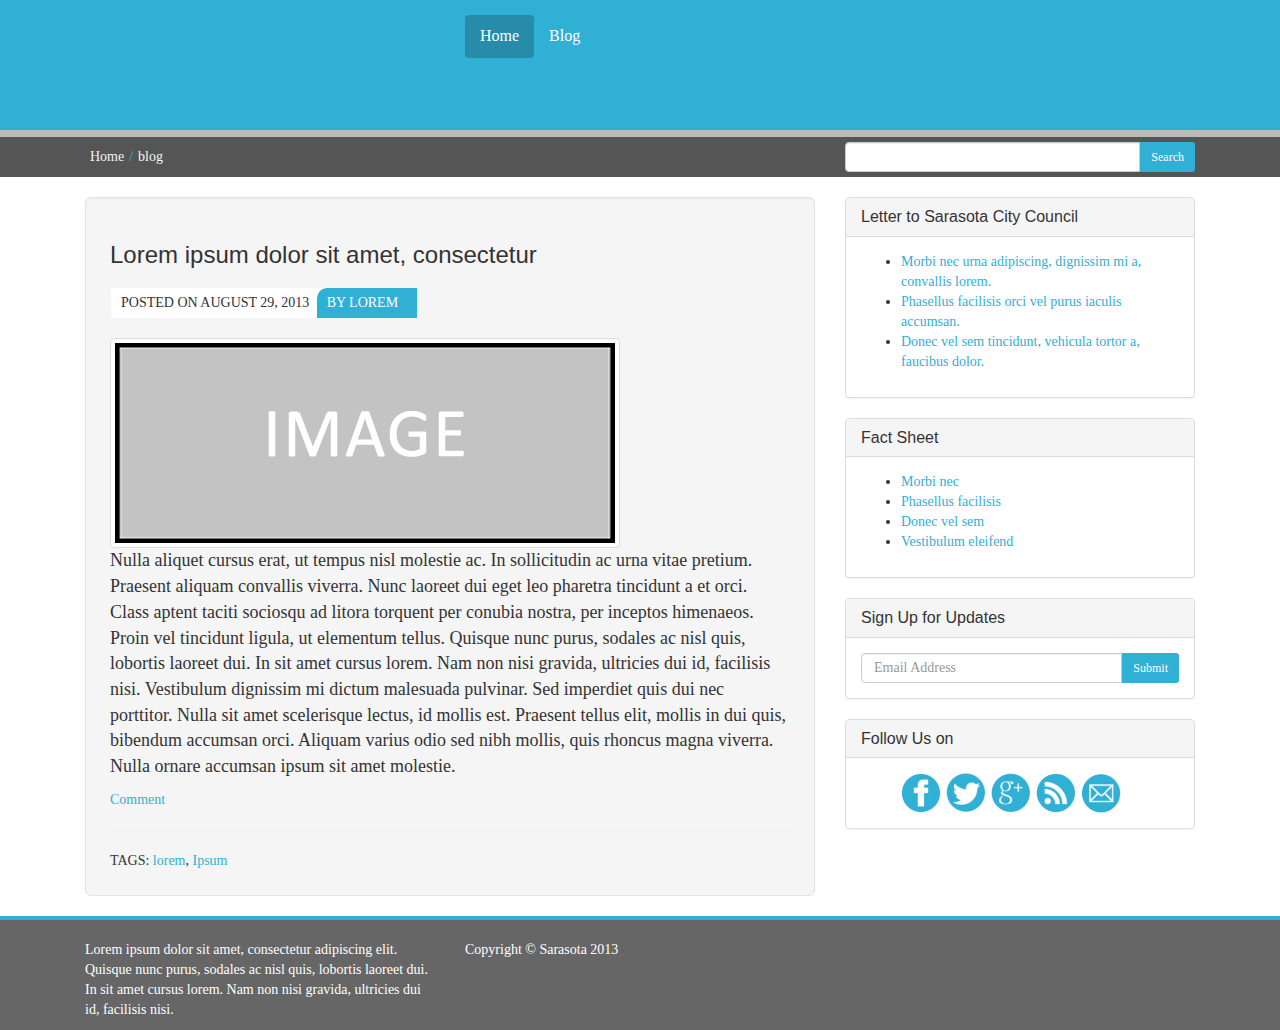
==== public_html/lorem.html @ 654fed7d "Added new files to the repo" ====
<!--
To change this template, choose Tools | Templates
and open the template in the editor.
-->
<!DOCTYPE html>
<html>
    <head>
        <title>Sarasota</title>
        <link href="bootstrap/css/bootstrap.css" rel="stylesheet" type="text/css">
        <link href="css/sarasota.css" rel="stylesheet" type="text/css">
        <meta http-equiv="Content-Type" content="text/html; charset=UTF-8">
    </head>
    <body>
        <div id="wrap">
            <header id="header" class="row">
                <div class="container">
                    <div id="logo" class="col-md-4">
                        <h1><a href="index.html">Lorem ipsum</a></h1>
                    </div>
                    <nav class="col-md-8">
                        <a href="#" class="showMenu"><span class="glyphicon glyphicon-th-list"></span></a>
                        <ul id="navlist" class="nav">
                            <li class="active"><a href="index.html">Home</a></li>
                            <li><a href="blog.html">Blog</a>
                                <ul>
                                   <li><a href="#">Lorem</a></li>
                                </ul>
                            </li>
                            </li>
                        </ul>
                    </nav>
                </div>
            </header>
            <div id="search-container" class="row">
                <div class="container">
                    <div id="breadrumbs" class="col-md-8">
                        <ul><li><a href="index.html">Home</a></li><li class="breadcrumb-divider">/</li><li><a href="blog.html">blog</a></li></ul>
                    </div>
                    <div id="searchform" class="col-md-4">
                        <form>
                            <div class="input-group">
                                <input type="text" class="form-control">
                                <span class="input-group-btn">
                                    <button class="btn btn-sm" type="button">Search</button>
                                </span>
                            </div>
                        </form></div>
                </div>
            </div>
                <section id="main-section" class="row">
                     <div class="container">
                        <article id="content" class="col-md-8">
                            <div class="well well-lg">
                                <h3>Lorem ipsum dolor sit amet, consectetur</h3>
                                <div class="meta row">
                                    <div class="col-md-8">POSTED ON AUGUST 29, 2013</div>
                                    <div class="col-md-4">BY LOREM</div>
                                </div>
                                <img src="images/image_large.fw.png" class="img-thumbnail img-responsive"/>
                                <p class="article-content">Nulla aliquet cursus erat, ut tempus nisl molestie ac. In sollicitudin ac urna vitae pretium. Praesent aliquam convallis viverra. Nunc laoreet dui eget leo pharetra tincidunt a et orci. Class aptent taciti sociosqu ad litora torquent per conubia nostra, per inceptos himenaeos. Proin vel tincidunt ligula, ut elementum tellus. Quisque nunc purus, sodales ac nisl quis, lobortis laoreet dui. In sit amet cursus lorem. Nam non nisi gravida, ultricies dui id, facilisis nisi. Vestibulum dignissim mi dictum malesuada pulvinar. Sed imperdiet quis dui nec porttitor. Nulla sit amet scelerisque lectus, id mollis est. Praesent tellus elit, mollis in dui quis, bibendum accumsan orci. Aliquam varius odio sed nibh mollis, quis rhoncus magna viverra. Nulla ornare accumsan ipsum sit amet molestie. </p>
                                <p><a href="#">Comment</a></p>
                                <hr/>
                                TAGS: <a href="#">lorem</a>, <a href="#">Ipsum</a>
                            </div>
                        </article>
                        <aside id="sidebar" class="col-md-4">
                            <div class="panel panel-default">
                                <div class="panel-heading">
                                     <h3 class="panel-title">Letter to Sarasota City Council</h3>
                                </div>
                                <div class="panel-body">
                                    <ul>
                                        <li><a href="#">Morbi nec urna adipiscing, dignissim mi a, convallis lorem.</a></li>
                                        <li><a href="#">Phasellus facilisis orci vel purus iaculis accumsan.</a></li>
                                        <li><a href="#">Donec vel sem tincidunt, vehicula tortor a, faucibus dolor.</a></li>
                                    </ul>
                                </div>
                            </div>
                            <div class="panel panel-default">
                                <div class="panel-heading">
                                     <h3 class="panel-title">Fact Sheet</h3>
                                </div>
                                <div class="panel-body">
                                      <ul>
                                        <li><a href="#">Morbi nec </a></li>
                                        <li><a href="#">Phasellus facilisis</a></li>
                                        <li><a href="#">Donec vel sem</a></li>
                                        <li><a href="#">Vestibulum eleifend</a></li>
                                    </ul> 
                                </div>
                            </div>
                            <div class="panel panel-default">
                                <div class="panel-heading">
                                     <h3 class="panel-title">Sign Up for Updates</h3>
                                </div>
                                <div class="panel-body">
                                   <form>
                                       <div class="input-group">
                                           <input type="text" class="form-control" placeholder="Email Address">
                                        <span class="input-group-btn">
                                            <button class="btn btn-sm" type="button">Submit</button>
                                        </span>
                                      </div>
                                   </form>
                                </div>
                            </div>
                            <div class="panel panel-default">
                                <div class="panel-heading">
                                     <h3 class="panel-title">Follow Us on</h3>
                                </div>
                                <div class="panel-body">
                                    <ul class="social-network">
                                        <li><a href="#"><img src="images/facebook2.png" /></a></li>
                                        <li><a href="#"><img src="images/twitter2.png" /></a></li>
                                        <li><a href="#"><img src="images/googleplus.png" /></a></li>
                                        <li><a href="#"><img src="images/rssfeed.png" /></a></li>
                                        <li><a href="#"><img src="images/mail.png" /></a></li>
                                    </ul> 
                                </div>
                            </div>
                        </aside>
                     </div>
                </section>
                <footer id="footer" class="row">
                    <div class="container">
                        <div class="col-md-4">
                          <p class="partnership_lang">Lorem ipsum dolor sit amet, consectetur adipiscing elit. Quisque nunc purus, sodales ac nisl quis, lobortis laoreet dui. In sit amet cursus lorem. Nam non nisi gravida, ultricies dui id, facilisis nisi.</p> 
                        </div>
                        <div class="col-md-4">
                            Copyright &COPY; Sarasota 2013
                        </div>
                        <div class="col-md-4">
                            <div class="florida_logo"></div>
                        </div>
                    </div>
                </footer>
        </div><!--End of div#wrap -->
    </body>
    <script src="js/lib/jquery-2.0.3.js" type="text/javascript"> </script>
    <script src="bootstrap/js/bootstrap.js" type="text/javascript"> </script>
    <script type="text/javascript" src="js/lib/jquery.easing.1.3.js"></script>
    <script type="text/javascript" src="js/lib/jquery.lavalamp.js"></script>
    <script src="js/sarasota.js" type="text/javascript"> </script>
    
</html>
---- public_html/css/sarasota.css ----
/* 
    Document   : sarasota
    Created on : Sep 13, 2013, 8:22:50 AM
    Author     : aobi
    Description:
        Purpose of the stylesheet follows.
*/

body{
    font-family: calibri;
}
a{
    color: #31b0d5;
}
#wrap {
    background: #ffffff;
}

#header {
    background: #31b0d5;
    height: 130px;
}
#header h1{
    color: #ffffff;
    font-size: 40px;
}
nav.col-md-8{
    margin: 15px auto;
}
#search-container{
    background: #555555;
    padding: 5px 0 5px 0;
    border-top: 7px solid #bbbbbb;
}
/*
*Breadcrumbs markup
*/
#breadrumbs{
    padding: 0;
}
#breadrumbs ul{
    list-style: none;
    padding: 0 0 0 15px;
    margin: 5px auto;
    
}
#breadrumbs ul li {
    position: relative;
    float: left;
    padding: 0 0 0 5px;
}
#breadrumbs ul li a{
    color:#f2f2f2;
}
#breadrumbs .breadcrumb-divider{
    color:#31b0d5;
}
.form-control {
    height: 30px;
}

#main-section{
    background: #ffffff;
    padding-top: 20px;
}
#main-section a{
    color: #31b0d5;
}

#footer{
    background: #666666;
    padding-top: 20px;
    border-top: 4px solid #31b0d5;
    color: #ffffff;
}

#content .meta{
    width: 45%;
    margin-left: 1px;
    padding-left: 5px;
    margin-bottom: 20px;
    margin-top:20px;
    background: #ffffff;
    
}
#content .meta .col-md-8{
    background: #ffffff;
    padding: 5px 0 5px 5px;
    border-radius: 4px;
}
#content .meta .col-md-4{
    background: #31b0d5;
    color: #ffffff;
    padding: 5px 0 5px 10px;
    border-top-left-radius:10px;
}
#content h3.heading{
    background: rgba(0,0,0,0.6);
    color: #ffffff;
    padding: 5px 0 5px 5px;
    border-radius: 4px;
    font-size: 22px;
}
p.article-content{
    font-size: 18px;
}
button {
    background:#31b0d5;
    color: #ffffff;
    border: none;
    border-radius: 4px;
    padding: 5px 7px 5px 7px;
}
button:hover {
    background:#269abc;
}
#content hr{
    background: #999999;
    color: #999999;
    }
    #content .latest-news {
        font-size: 18px;
    }
    #content .latest-news ul{
        list-style: none;
        padding: 0;
    }
    .social-network{
        list-style: none;
    }
    .social-network li{
        float: left;
        margin-right: 5px;
    }
    .social-network img{
        width: 40px;
        height: 40px;
    }
/*
*
*Toggle button menu for smaller screen
*
*/	
.showMenu {
		display:none;
		background: #666;
		padding: 10px 15px;
		color:#000000;
	}
		
/*
*
*Create markup for the navigation menu
*
*/
.nav {
		list-style: none;
		*zoom: 1;
		background:none;
	}

.nav:before {
		content: " ";
		display:table;
	}
	
.nav:after {
		content: " ";
		display:table;
		clear:both;
	}

.nav ul {
		list-style:none;
		width: 13em;
	}

.nav a {
		padding:10px 15px;
		color:#fff;
                text-decoration: none;
                font-size: 16px;
	}
		
.nav li {
		position: relative;
	}

.nav > li {
		float: left;
	}
	
.nav > li > .parent {
		background-repeat:no-repeat;
		background-position:right;
	}
	
.nav > li > a {
		display: block;
                width: 100%;
	}
.nav > li > a:hover, .nav >li > a:focus {
		background: none;
	}
.nav li ul {
		position:absolute;
		left: -9999px;
	}

.nav > li.hover > ul {
		left: -40px;
	}
	
.nav li li.hover ul {
		left: 100%;
		top: 0;
	}
	
.nav li li a {
		display:block;
		background: rgba(0,0,0,0.5);
		position: relative;
		z-index: 100;
		border-bottom: 1px solid rgba(225,225,225,0.4);
	}
	
.nav li li li a {
		background:rgba(0,0,0,0.5);
		z-index:200;
		border-top: 1px solid rgba(225,225,225,0.4);
	}

        .nav li li a:hover {
            background: rgba(255,255,255,0.2);
            color: #000000;
        }
/*
*
* Create style for media queries for smaller creens
*
*/

@media screen and (max-width: 768px) {
		.active {
				display:block;	
			}
		
		.nav > li {
				float:none;
			}
		
		.nav > li > .parent {
				background-position: 95% 50%;
			}
			
		.nav li li .parent {
				background-repeat: no-repeat;
				background-position: 95% 50%;
			}
			
		.nav ul {
				display: block;
				width: 100%;	
			}
		.nav > li.hover > ul, .nav li li.hover ul {
				position: static;	
			}
	}
 .lavalamp-object {
    background-color:rgba(0,0,0,0.2);
    border-radius: 4px;
}
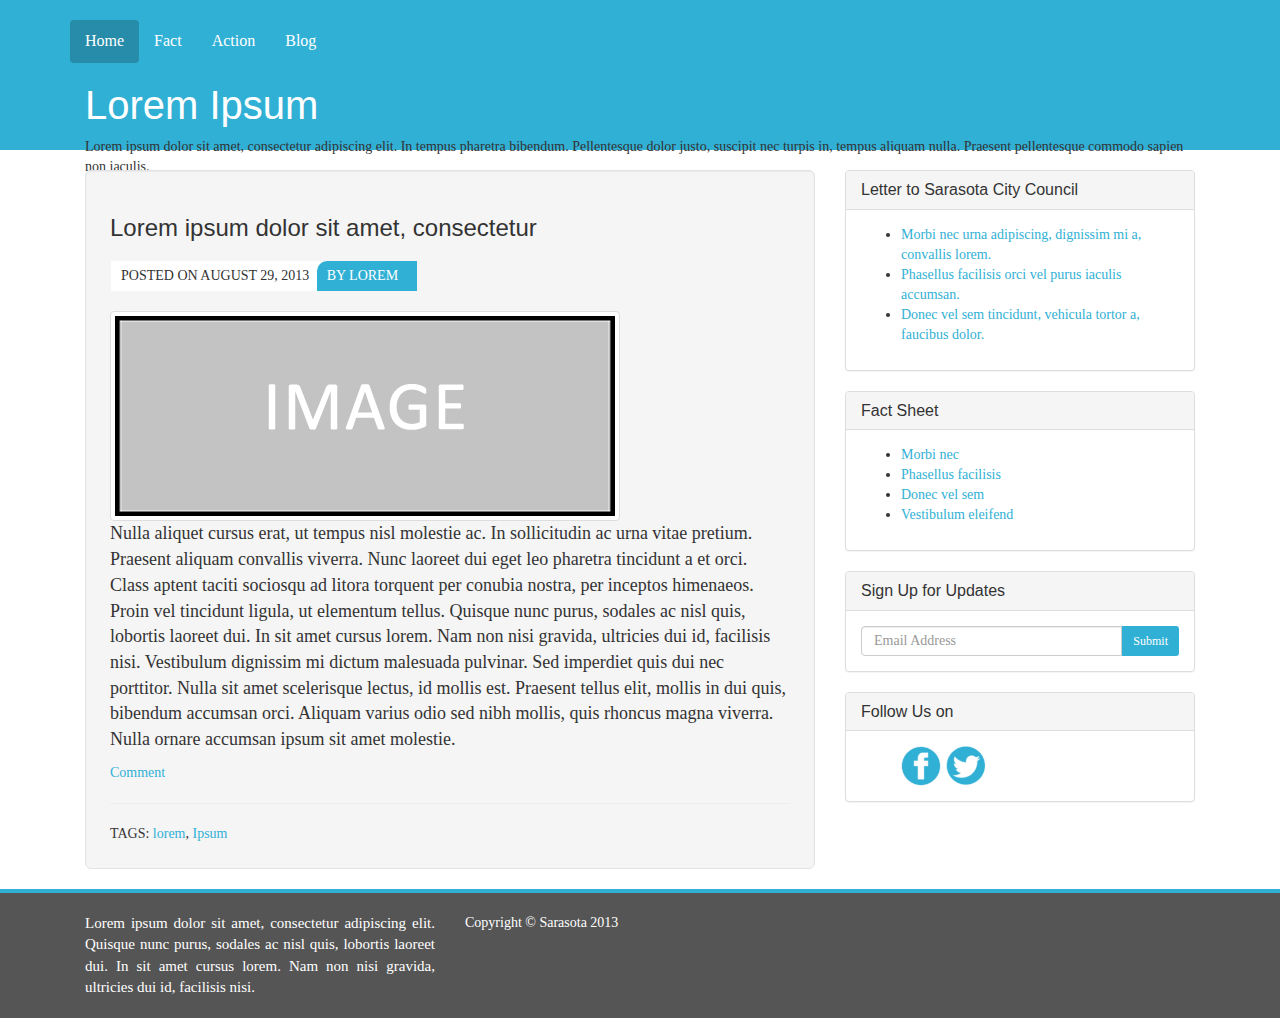
==== commit 83cbc50a: "Modified the the header section of the lorem.html file to include new changes and updates" ====
--- a/public_html/lorem.html
+++ b/public_html/lorem.html
@@ -12,46 +12,30 @@
     </head>
     <body>
         <div id="wrap">
-            <header id="header" class="row">
+             <header id="header" class="row">
                 <div class="container">
-                    <div id="logo" class="col-md-4">
-                        <h1><a href="index.html">Lorem ipsum</a></h1>
-                    </div>
-                    <nav class="col-md-8">
-                        <a href="#" class="showMenu"><span class="glyphicon glyphicon-th-list"></span></a>
+                <nav id="navigate">
+                    <a href="#" class="showMenu">Menu</a>
                         <ul id="navlist" class="nav">
                             <li class="active"><a href="index.html">Home</a></li>
+                            <li><a href="#">Fact</a>
+                            <li><a href="#">Action</a>
                             <li><a href="blog.html">Blog</a>
-                                <ul>
-                                   <li><a href="#">Lorem</a></li>
-                                </ul>
                             </li>
                             </li>
                         </ul>
-                    </nav>
+                </nav>
+                </div>
+                <div class="container">
+                    <h1 class="logohead container"><a href="index.html">Lorem Ipsum</a></h1>
+                    <p class="lang container">Lorem ipsum dolor sit amet, consectetur adipiscing elit. In tempus pharetra bibendum. Pellentesque dolor justo, suscipit nec turpis in, tempus aliquam nulla. Praesent pellentesque commodo sapien non iaculis.</p>
                 </div>
             </header>
-            <div id="search-container" class="row">
-                <div class="container">
-                    <div id="breadrumbs" class="col-md-8">
-                        <ul><li><a href="index.html">Home</a></li><li class="breadcrumb-divider">/</li><li><a href="blog.html">blog</a></li></ul>
-                    </div>
-                    <div id="searchform" class="col-md-4">
-                        <form>
-                            <div class="input-group">
-                                <input type="text" class="form-control">
-                                <span class="input-group-btn">
-                                    <button class="btn btn-sm" type="button">Search</button>
-                                </span>
-                            </div>
-                        </form></div>
-                </div>
-            </div>
                 <section id="main-section" class="row">
                      <div class="container">
                         <article id="content" class="col-md-8">
                             <div class="well well-lg">
-                                <h3>Lorem ipsum dolor sit amet, consectetur</h3>
+                                <h3 class="posthead">Lorem ipsum dolor sit amet, consectetur</h3>
                                 <div class="meta row">
                                     <div class="col-md-8">POSTED ON AUGUST 29, 2013</div>
                                     <div class="col-md-4">BY LOREM</div>
@@ -112,9 +96,6 @@
                                     <ul class="social-network">
                                         <li><a href="#"><img src="images/facebook2.png" /></a></li>
                                         <li><a href="#"><img src="images/twitter2.png" /></a></li>
-                                        <li><a href="#"><img src="images/googleplus.png" /></a></li>
-                                        <li><a href="#"><img src="images/rssfeed.png" /></a></li>
-                                        <li><a href="#"><img src="images/mail.png" /></a></li>
                                     </ul> 
                                 </div>
                             </div>
--- a/public_html/css/sarasota.css
+++ b/public_html/css/sarasota.css
@@ -18,11 +18,13 @@
 
 #header {
     background: #31b0d5;
-    height: 130px;
-}
-#header h1{
+    height: 150px;
+    padding-top: 20px;
+}
+#header h1 a{
     color: #ffffff;
     font-size: 40px;
+    text-decoration: none;
 }
 nav.col-md-8{
     margin: 15px auto;
@@ -68,12 +70,34 @@
 }
 
 #footer{
-    background: #666666;
+    background: #555555;
     padding-top: 20px;
+    padding-bottom: 10px;
     border-top: 4px solid #31b0d5;
     color: #ffffff;
 }
-
+#footer .florida_logo{
+    background: url('http://localhost:8383/sarasota/images/florida_logo_active.png') no-repeat;
+    display: block;
+    height: 56px;
+    width: 106px;
+}
+#footer .florida_logo:hover{
+    background: url('http://localhost:8383/sarasota/images/florida_logo_hover.png') no-repeat;
+    display: block;
+    height: 56px;
+    width: 106px;
+}#footer .partnership_lang{
+    text-align: justify;
+    font-size: 15px;
+}
+#copyright{
+    background: #444444;
+    color: #ffffff;    
+}
+#copyright .copy{
+    margin-left: 15px;
+}
 #content .meta{
     width: 45%;
     margin-left: 1px;
